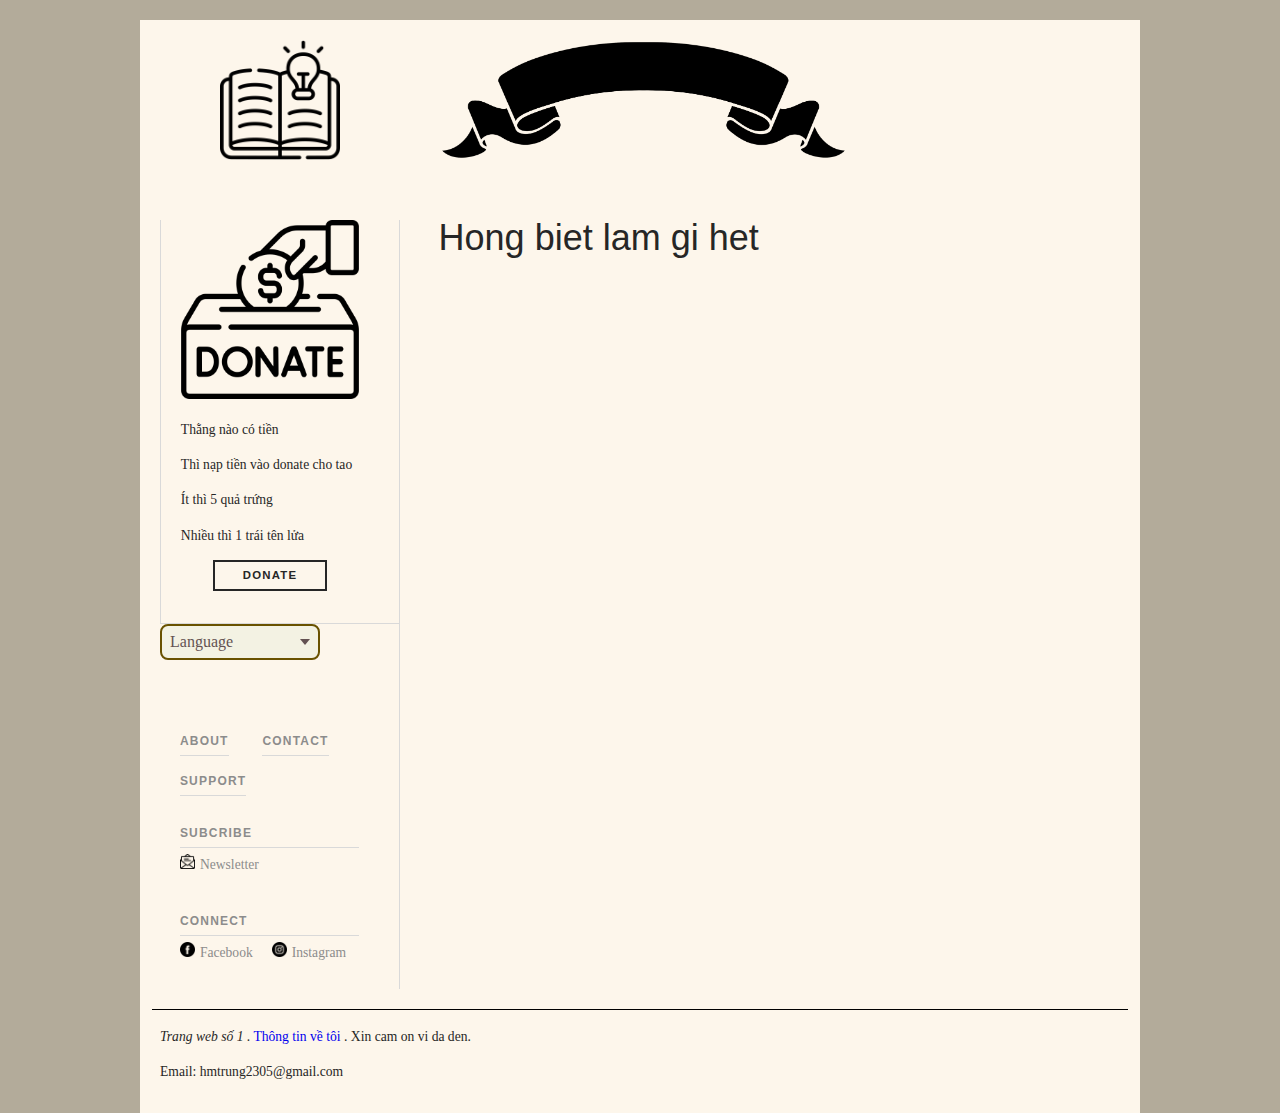
==== index.html @ 0af4dc0a "new" ====
<!DOCTYPE html>
<html lang="en">
<head>
	<meta charset="UTF-8">
	<meta name="author" content="classic">
	<meta name="viewport" content="width=device-width, initial-scale=1">
	<title>Website</title>
	<link rel="stylesheet" href="styles.css">
</head>
<body class="home" style>
	<header class>
		<div id="header_container">
			<div class="left" id="icon">
				<a href="#header_container">
					<img src="images/icon.png" alt="name" height=120>
				</a>
			</div>
			<div id="logo" class style>
				<a href="#header_container">
					<img src="images/logo.png" alt="name" height=120>
				</a>
			</div>
		</div>
		<div id="header_print"></div>
	</header>
	<div id="container">
		<div id="content">
			<div id="sidebar" class="left">
				<div id="sidebar_rule">
					<div id="donation">
						<div class="loving">
							<a>
								<img src="images/loving.png" alt="name" width="360" height="220">
							</a>
						</div>
						<div class="options">
							<p>Thằng nào có tiền</p>
							<p>Thì nạp tiền vào donate cho tao</p>
							<p>Ít thì 5 quả trứng</p>
							<p>Nhiều thì 1 trái tên lửa</p>
							<h4 class="one_time_donation_space">
								<a href="index/donate.html" class="button donate_link"><span>Donate</span></a>
							</h4>
						</div>
					</div>
					<div class="dropdown">
						<div class="select">
							<span class="selected">Language</span>
							<div class="caret"></div>
						</div>
						<ul class="menu" style="margin: 0;">
							<li>English</li>
							<li>Español</li>
							<li>Tiếng Việt</li>
						</ul>
					</div>
					<div id="social">
						<h3 class="underline inline-block space-right">
							<a href="/about/">ABOUT</a>
						</h3>
						<h3 class="underline inline-block">
							<a href="/contact/">CONTACT</a>
						</h3>
						<div class="break"></div>
						<h3 class="underline inline-block" id="social-support">
							<a href="/support/">SUPPORT</a>
						</h3>
						<div class="break"></div>
						<h3 class="underline space-above">SUBCRIBE</h3>
						<div class="break"></div>
						<p class="inline-block no-border">
							<a href="/newsletter/">
								<img src="images/newsletter.png" alt="newsletter_icon" width="15px" height="15px" align="left">
								Newsletter
							</a>
						</p>
						<h3 class="underline space-above">CONNECT</h3>
						<p class="inline-block space-right-small">
							<a href="https://www.facebook.com/hmtrung0203/" target="_blank">
								<img src="images/facebook.png" alt="facebook_icon" width="15px" height="15px" align="left">
								Facebook
							</a>
						</p>
						<p class="inline-block">
							<a href="https://www.instagram.com/hmtrung0203/" target="_blank">
								<img src="images/instagram.png" alt="instagram_icon" width="15px" height="15px" align="left">
								Instagram
							</a>
						</p>
					</div>
				</div>
			</div>
			<!-- Main -->
			<div id="main_body" class="right">
				<h1>Hong biet lam gi het</h1>
			</div>
			<div class="clear"></div>
		</div>
		<div id="amazon-notice">
			<p>
				<em>Trang web số 1</em>
				. 
				<a href="https://www.facebook.com/hmtrung0203/" target="_blank">Thông tin về tôi</a>
				. Xin cam on vi da den.
			</p>
			<p>
				Email: hmtrung2305@gmail.com
			</p>
		</div>
	</div>
	<script src="js/button.js"></script>
	<script>
		window.onscroll = function(){scrollFunction()};
		function scrollFunction() {
			const headerElement = document.querySelector("header");
			if (document.body.scrollTop > 50 || document.documentElement.scrollTop > 50) {
				headerElement.classList.add("smaller");
			} else {
				headerElement.classList.remove("smaller");
			}
		}
	</script>
</body>
</html>
---- styles.css ----
html, body, div, span, h1, h2, h3, h4, menu, nav, section {
	margin: 0;
	padding: 0;
	border: 0;
	font-size: 100%;
	font: inherit;
	vertical-align: baseline;
}

header,
#header_container,
#logo img,
#icon img {
	-webkit-transition: all 0.3s;
	-moz-transition: all 0.3s;
	-ms-transition: all 0.3s;
	-o-transition: all 0.3s;
	transition: all 0.3s;
}

header {
	top: 0;
	right: 0;
	left: 0;
	border-top: 20px solid #b3ab9a;
	height: 160px;
	position: fixed;
	z-index: 2;
}

#header_container {
	width: 96%;
	margin: 0 2%;
	box-shadow: 0 0 0 0 #999999;
	-moz-box-shadow: 0 0 0 0 #999999;
	-webkit-box-shadow: 0 0 0 0 #999999;
	background-color: #fdf6eb;
}

#logo {
	margin-left: 29.166666666667%;
}

#icon, #logo {
	padding-top: 20px;
	padding-bottom: 20px;
	background-color: #fdf6eb;
}

#icon img, #logo img {
	height: 120px;
	width: auto;
}

#icon img {
	margin-left: 50%;
	transform: translateX(-50%);
}

header.smaller #header_container {
	box-shadow: 0 4px 6px -4px #999999;
	-moz-box-shadow: 0 4px 6px -4px #999999;
	-webkit-box-shadow: 0 4px 6px -4px #999999;
}

header.smaller {
	height: 50px;
	padding: 0;
	border: 0;
}

header.smaller #logo img {
	margin: 0 0 0 -38.541666666667%;
	height: 0px;
	padding-top: 15px;
	padding-bottom: 15px;
}

header.smaller #icon img {
	height: 30px;
	margin: 0 0 0 calc(8.333333333333% + 11px);
}

body {
	line-height: 1;
	-webkit-font-smoothing: antialiased;
	-moz-font-smoothing: antialiased;
	-o-font-smoothing: antialised;
	-moz-osx-font-smoothing: grayscale;
	font-size: 100%;
	font-style: normal;
	font-weight: normal;
	font-variant: normal;
	color: #262626;
	margin: 0 auto;
	padding: 0 auto;
	background-color: #b3ab9a;
}

img {
	max-width: 100%;
	border: 0;
	display: block;
}

.clear {
	clear: both;
}

.inline-block {
	display: inline-block;
}

.float-left {
	float: left;
}

.left {
	float: left;
	width: 25%;
}

.right {
	float: left;
	width: 70.833333333333%;
	padding: 0 0 0 4.166666666667%;
}

p {
	font-family: "ff-tisa-web-pro", serif, Georgia;
	font-weight: 400;
	font-size: 1.125em;
	line-height: 1.825em;
	margin: 0 0 1em 0;
}

p em,
#sidebar p em {
	font-style: italic;
}

#sidebar p,
#amazon-notice p {
	font-size: 0.85em;
	line-height: 1.6em;
	margin: 0 0 1em 0;
}

#container, header {
	margin: 0 auto;
	width: 83.333333333333%;
	max-width: 1000px;
	background: #fdf6eb;
}

#header_print {
	display: none;
}

#content {
	margin: 0 auto;
	width: 96%;
	padding: 40px 2% 20px;
}

#sidebar {
	position: relative;
	z-index: 1;
}

#sidebar_rule {
	border-right: 1px solid #d9d9d9;
}

.dropdown {
	max-width: 10em;
	position: relative;
}

.dropdown * {
	box-sizing: border-box;
}

.select {
	background: #f3f2e3;
	color: #635252;
	display: flex;
	justify-content: space-between;
	align-items: center;
	border: 2px #695200 solid;
	border-radius: 0.5em;
	padding: 0.5em;
	cursor: pointer;
	transition: background 0.3s;
}

.select:hover {
	background: #635252;
	color: #f3f2e3;
	.caret {
		border-top-color: #f3f2e3;
	}
}

.select-clicked {
	border: 2px #695200 solid;
	box-shadow: 0 0 0.8em #695200;
}

.select-clicked:hover {
	.caret {
		border-bottom-color: #695200;
		border-left-color: #695200;
		border-right-color: #695200;
	}
}

.caret {
	width: 0;
	height: 0;
	border-left: 5px solid transparent;
	border-right: 5px solid transparent;
	border-top: 6px solid #635252;
	transition: 0.3s;
}

.caret-rotate {
	transform: rotate(180deg);
	background: #f3f2e3;
}

.menu {
	list-style: none;
	padding: 0.2em 0.5em;
	background: #f3f2e3;
	border: 1px #363a43 solid;
	box-shadow: 0 0.5em 1em rgba(0, 0, 0, 0.2);
	border-radius: 0.5em;
	color: #635252;
	position: absolute;
	top: 2.35em;
	left: 50%;
	width: 100%;
	transform: translateX(-50%);
	opacity: 0;
	display: none;
	transition: 0.2s;
	z-index: 1;
}

.menu li {
	padding: 0.5em 0.5em;
	margin: 0.3em 0;
	border-radius: 0.5em;
	cursor: pointer;
}

.menu li:hover {
	background: #635252;
	color: #f3f2e3;
}

.menu-open {
	display: block;
	opacity: 1;
}

#donation {
	border-left: 1px solid #d9d9d9;
	border-bottom: 1px solid #d9d9d9;
}

#donation .options {
	padding: 0 16.666666666666% 20px 8.333333333333%;
}

#donation .loving {
	padding: 0 16.666666666666% 20px 8.333333333333%;
	background-color: #fdf6eb;
}

#donation .loving img {
	height: auto;
	margin: 0 auto;
}

.one_time_donation_space {
	display: flex;
	justify-content: center;
	align-items: center;
	margin: 0 0 1em 0;
}

.button {
	position: relative;
	background: #262626;
	color: #262626;
	text-decoration: none;
	text-transform: uppercase;
	font-size: 0.95em;
	padding: 10px 30px;
	transition: 0.5s;
}

.button:hover {
	background: #592929;
	color: #592929;
	letter-spacing: 0.25em;
	box-shadow: 0 0 5px #592929;
}

.button:before {
	content: '';
	position: absolute;
	inset: 2px;
	background: #fdf6eb;
}

.button span {
	position: relative;
	z-index: 1;
}

h1 {
	font-family: "fira-san", Arial, sans-serif;
	font-weight: 200;
	font-size: 2.25em;
	line-height: 1em;
}

h1.underline {
	border-bottom: 1px solid #8c8c8c;
	padding: 0 0 0.2em 0;
	margin: 0 0 0.725em 0;
}

h3, .h3, h4, input, #browse_archives input, .post h5, #posts.page h5 {
	font-family: "proxima-nova", sans-serif, Arial;
	font-weight: 700;
	letter-spacing: .1em;
	text-transform: uppercase;
}

h3 {
	font-size: .75em;
	line-height: 1.25em;
}

h3.underline {
	border-bottom: 1px solid #d9d9d9;
	padding: 0 0 .5em 0;
	margin: 0 0 .5em 0;
}

h4,
input {
	font-size: 0.75em;
	line-height: 1;
}

p a,
p a:after,
#sidebar h3 a,
#sidebar h3 a:after {
	text-decoration: none;
}

#social {
	padding: .75em 16.666666666666% .75em 8.333333333333%;
	margin: 60px 0 0;
	background-color: #fdf6eb;
}

#social h3 a, 
#social h3 a:after {
	color: #8c8c8c;
	text-decoration: none;
	border-bottom: none;
}

#social h3 a:hover {
	color: #262626;
	text-decoration: none;
	border-bottom: none;
}

#social p a, 
#social p a:after {
	color: #8c8c8c;
	border-bottom: none;
}

#social p a:hover {
	color: #262626;
	border-bottom: 1px solid #d9d9d9;
}

#social-support {
	padding-top: 1em;
}

#social h3 {
	color: #8c8c8c;
}

#social p {
	color: #8c8c8c;
}

#social .space-right {
	margin-right: 16.666666666666%;
}

#social .space-right-small {
	margin-right: 8.333333333333%;
}

#social .space-above {
	margin-top: 2em;
}


#social img {
	margin-right: 5px;
}

#powered-by, #amazon-notice {
	margin: 0 auto;
	width: 96%;
	background: #fdf6eb;
	border-top: 1px solid #000000;
	padding: 1em 0.5em;
}

/*CONTENT ELEMENT*/

#content {
	margin: 180px 0 0 0;
}

#main_body {
	border-left: 0.147058823529% solid #d9d9d9;
	margin: 0 0 0 -0.147058823529%;
}
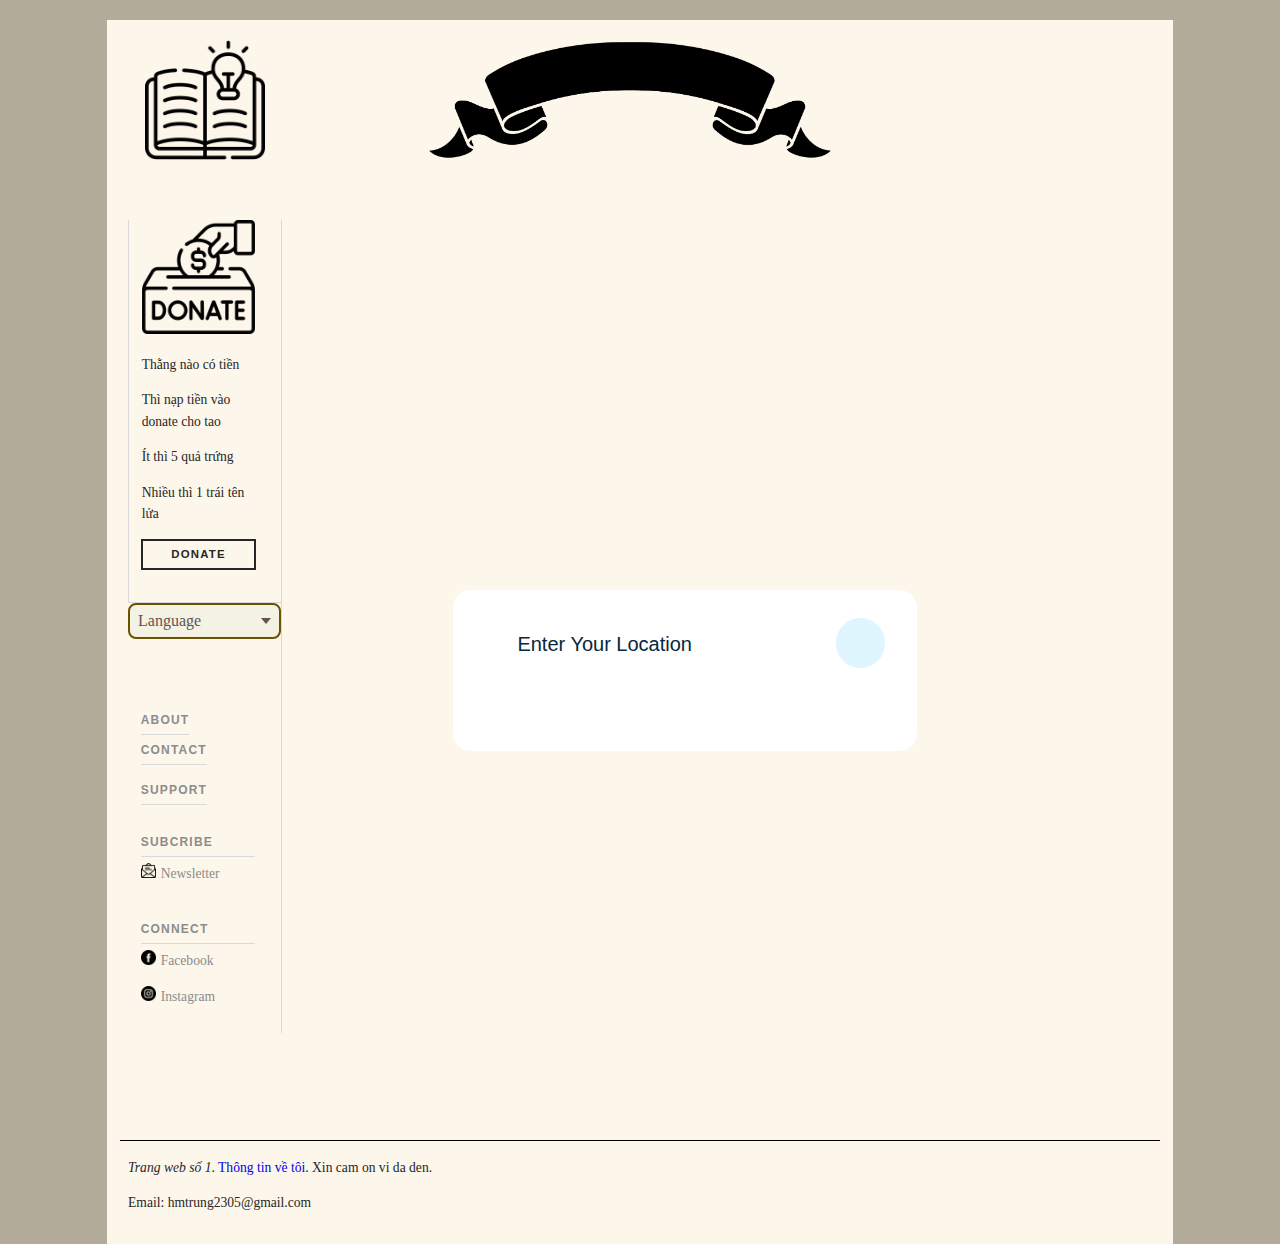
==== commit 6a9596fe: "Add files via upload" ====
--- a/index.html
+++ b/index.html
@@ -1,124 +1,157 @@
-<!DOCTYPE html>
-<html lang="en">
-<head>
-	<meta charset="UTF-8">
-	<meta name="author" content="classic">
-	<meta name="viewport" content="width=device-width, initial-scale=1">
-	<title>Website</title>
-	<link rel="stylesheet" href="styles.css">
-</head>
-<body class="home" style>
-	<header class>
-		<div id="header_container">
-			<div class="left" id="icon">
-				<a href="#header_container">
-					<img src="images/icon.png" alt="name" height=120>
-				</a>
-			</div>
-			<div id="logo" class style>
-				<a href="#header_container">
-					<img src="images/logo.png" alt="name" height=120>
-				</a>
-			</div>
-		</div>
-		<div id="header_print"></div>
-	</header>
-	<div id="container">
-		<div id="content">
-			<div id="sidebar" class="left">
-				<div id="sidebar_rule">
-					<div id="donation">
-						<div class="loving">
-							<a>
-								<img src="images/loving.png" alt="name" width="360" height="220">
-							</a>
-						</div>
-						<div class="options">
-							<p>Thằng nào có tiền</p>
-							<p>Thì nạp tiền vào donate cho tao</p>
-							<p>Ít thì 5 quả trứng</p>
-							<p>Nhiều thì 1 trái tên lửa</p>
-							<h4 class="one_time_donation_space">
-								<a href="index/donate.html" class="button donate_link"><span>Donate</span></a>
-							</h4>
-						</div>
-					</div>
-					<div class="dropdown">
-						<div class="select">
-							<span class="selected">Language</span>
-							<div class="caret"></div>
-						</div>
-						<ul class="menu" style="margin: 0;">
-							<li>English</li>
-							<li>Español</li>
-							<li>Tiếng Việt</li>
-						</ul>
-					</div>
-					<div id="social">
-						<h3 class="underline inline-block space-right">
-							<a href="/about/">ABOUT</a>
-						</h3>
-						<h3 class="underline inline-block">
-							<a href="/contact/">CONTACT</a>
-						</h3>
-						<div class="break"></div>
-						<h3 class="underline inline-block" id="social-support">
-							<a href="/support/">SUPPORT</a>
-						</h3>
-						<div class="break"></div>
-						<h3 class="underline space-above">SUBCRIBE</h3>
-						<div class="break"></div>
-						<p class="inline-block no-border">
-							<a href="/newsletter/">
-								<img src="images/newsletter.png" alt="newsletter_icon" width="15px" height="15px" align="left">
-								Newsletter
-							</a>
-						</p>
-						<h3 class="underline space-above">CONNECT</h3>
-						<p class="inline-block space-right-small">
-							<a href="https://www.facebook.com/hmtrung0203/" target="_blank">
-								<img src="images/facebook.png" alt="facebook_icon" width="15px" height="15px" align="left">
-								Facebook
-							</a>
-						</p>
-						<p class="inline-block">
-							<a href="https://www.instagram.com/hmtrung0203/" target="_blank">
-								<img src="images/instagram.png" alt="instagram_icon" width="15px" height="15px" align="left">
-								Instagram
-							</a>
-						</p>
-					</div>
-				</div>
-			</div>
-			<!-- Main -->
-			<div id="main_body" class="right">
-				<h1>Hong biet lam gi het</h1>
-			</div>
-			<div class="clear"></div>
-		</div>
-		<div id="amazon-notice">
-			<p>
-				<em>Trang web số 1</em>
-				. 
-				<a href="https://www.facebook.com/hmtrung0203/" target="_blank">Thông tin về tôi</a>
-				. Xin cam on vi da den.
-			</p>
-			<p>
-				Email: hmtrung2305@gmail.com
-			</p>
-		</div>
-	</div>
-	<script src="js/button.js"></script>
-	<script>
-		window.onscroll = function(){scrollFunction()};
-		function scrollFunction() {
-			const headerElement = document.querySelector("header");
-			if (document.body.scrollTop > 50 || document.documentElement.scrollTop > 50) {
-				headerElement.classList.add("smaller");
-			} else {
-				headerElement.classList.remove("smaller");
-			}
-		}
-	</script>
-</body>
+<!DOCTYPE html>
+<html lang="en">
+<head>
+	<meta charset="UTF-8">
+	<meta name="author" content="classic">
+	<meta http-equiv="X-UA-Compatible" content="IE=edge">
+	<meta name="viewport" content="width=device-width, initial-scale=1">
+	<link href="https://fonts.googleapis.com/css2?family=Poppins:wght@300;400;500;600;700;800;900&family=Roboto:wght@300;400;500;700;900&display=swap" rel="stylesheet">
+	<link rel="stylesheet" href="styles.css">
+	<title>Website</title>
+</head>
+<body class="home" style>
+	<header class>
+		<div id="header_container">
+			<div class="left" id="icon">
+				<a href="#home">
+					<img src="images/icon.png" alt="name" height=120>
+				</a>
+			</div>
+			<div id="logo" class style>
+				<a href="#home">
+					<img src="images/logo.png" alt="name" height=120>
+				</a>
+			</div>
+		</div>
+		<div id="header_print"></div>
+	</header>
+	<div id="container">
+		<div id="content">
+			<div id="sidebar" class="left">
+				<div id="sidebar_rule">
+					<div id="donation">
+						<div class="loving">
+							<a>
+								<img src="images/loving.png" alt="name" width="130" height="130">
+							</a>
+						</div>
+						<div class="options">
+							<p>Thằng nào có tiền</p>
+							<p>Thì nạp tiền vào donate cho tao</p>
+							<p>Ít thì 5 quả trứng</p>
+							<p>Nhiều thì 1 trái tên lửa</p>
+							<h4 class="one_time_donation_space">
+								<a href="index/donate.html" class="button donate_link"><span>Donate</span></a>
+							</h4>
+						</div>
+					</div>
+					<div class="dropdown">
+						<div class="select">
+							<span class="selected">Language</span>
+							<div class="caret"></div>
+						</div>
+						<ul class="menu" style="margin: 0;">
+							<li>English</li>
+							<li>Español</li>
+							<li>Tiếng Việt</li>
+						</ul>
+					</div>
+					<div id="social">
+						<h3 class="underline inline-block space-right">
+							<a href="/about/">ABOUT</a>
+						</h3>
+						<h3 class="underline inline-block">
+							<a href="/contact/">CONTACT</a>
+						</h3>
+						<div class="break"></div>
+						<h3 class="underline inline-block" id="social-support">
+							<a href="/support/">SUPPORT</a>
+						</h3>
+						<div class="break"></div>
+						<h3 class="underline space-above">SUBCRIBE</h3>
+						<div class="break"></div>
+						<p class="inline-block no-border">
+							<a href="/newsletter/">
+								<img src="images/newsletter.png" alt="newsletter_icon" width="15px" height="15px" align="left">
+								Newsletter
+							</a>
+						</p>
+						<h3 class="underline space-above">CONNECT</h3>
+						<p class="inline-block space-right-small">
+							<a href="https://www.facebook.com/hmtrung0203/" target="_blank">
+								<img src="images/facebook.png" alt="facebook_icon" width="15px" height="15px" align="left">
+								Facebook
+							</a>
+						</p>
+						<p class="inline-block">
+							<a href="https://www.instagram.com/hmtrung0203/" target="_blank">
+								<img src="images/instagram.png" alt="instagram_icon" width="15px" height="15px" align="left">
+								Instagram
+							</a>
+						</p>
+					</div>
+				</div>
+			</div>
+			<!-- Main -->
+			<div id="main_body" class="right">
+				<div class="weather">
+					<div class="search-box">
+						<i class="fa-solid fa-location-dot"></i>
+						<input type="text" placeholder="Enter your location">
+						<button class="fa-solid fa-magnifying-glass"></button>
+					</div>
+					<div class="not-found">
+						<img src="images/404.png">
+						<p>Oops! Invalid location :/</p>
+					</div>
+					<div class="weather-box">
+						<img src="">
+						<p class="temperature"></p>
+						<p class="description"></p>
+					</div>
+					<div class="weather-details">
+						<div class="humidity">
+							<i class="fa-solid fa-water"></i>
+							<div class="text">
+								<span></span>
+								<p>Humidity</p>
+							</div>
+						</div>
+						<div class="wind">
+							<i class="fa-solid fa-wind"></i>
+							<div class="text">
+								<span></span>
+								<p>Wind Speed</p>
+							</div>
+						</div>
+					</div>
+				</div>
+			</div>
+			<div class="clear"></div>
+		</div>
+		<div id="amazon-notice">
+			<p>
+				<em>Trang web số 1</em>. 
+				<a href="https://www.facebook.com/hmtrung0203/" target="_blank">Thông tin về tôi</a>. Xin cam on vi da den.
+			</p>
+			<p>
+				Email: hmtrung2305@gmail.com
+			</p>
+		</div>
+	</div>
+	<script src="https://kit.fontawesome.com/7c8801c017.js" crossorigin="anonymous"></script>
+	<script src="js/weather.js"></script>
+	<script src="js/button.js"></script>
+	<script>
+		window.onscroll = function(){scrollFunction()};
+		function scrollFunction() {
+			const headerElement = document.querySelector("header");
+			if (document.body.scrollTop > 50 || document.documentElement.scrollTop > 50) {
+				headerElement.classList.add("smaller");
+			} else {
+				headerElement.classList.remove("smaller");
+			}
+		}
+	</script>
+</body>
 </html>--- a/styles.css
+++ b/styles.css
@@ -1,445 +1,624 @@
-html, body, div, span, h1, h2, h3, h4, menu, nav, section {
-	margin: 0;
-	padding: 0;
-	border: 0;
-	font-size: 100%;
-	font: inherit;
-	vertical-align: baseline;
-}
-
-header,
-#header_container,
-#logo img,
-#icon img {
-	-webkit-transition: all 0.3s;
-	-moz-transition: all 0.3s;
-	-ms-transition: all 0.3s;
-	-o-transition: all 0.3s;
-	transition: all 0.3s;
-}
-
-header {
-	top: 0;
-	right: 0;
-	left: 0;
-	border-top: 20px solid #b3ab9a;
-	height: 160px;
-	position: fixed;
-	z-index: 2;
-}
-
-#header_container {
-	width: 96%;
-	margin: 0 2%;
-	box-shadow: 0 0 0 0 #999999;
-	-moz-box-shadow: 0 0 0 0 #999999;
-	-webkit-box-shadow: 0 0 0 0 #999999;
-	background-color: #fdf6eb;
-}
-
-#logo {
-	margin-left: 29.166666666667%;
-}
-
-#icon, #logo {
-	padding-top: 20px;
-	padding-bottom: 20px;
-	background-color: #fdf6eb;
-}
-
-#icon img, #logo img {
-	height: 120px;
-	width: auto;
-}
-
-#icon img {
-	margin-left: 50%;
-	transform: translateX(-50%);
-}
-
-header.smaller #header_container {
-	box-shadow: 0 4px 6px -4px #999999;
-	-moz-box-shadow: 0 4px 6px -4px #999999;
-	-webkit-box-shadow: 0 4px 6px -4px #999999;
-}
-
-header.smaller {
-	height: 50px;
-	padding: 0;
-	border: 0;
-}
-
-header.smaller #logo img {
-	margin: 0 0 0 -38.541666666667%;
-	height: 0px;
-	padding-top: 15px;
-	padding-bottom: 15px;
-}
-
-header.smaller #icon img {
-	height: 30px;
-	margin: 0 0 0 calc(8.333333333333% + 11px);
-}
-
-body {
-	line-height: 1;
-	-webkit-font-smoothing: antialiased;
-	-moz-font-smoothing: antialiased;
-	-o-font-smoothing: antialised;
-	-moz-osx-font-smoothing: grayscale;
-	font-size: 100%;
-	font-style: normal;
-	font-weight: normal;
-	font-variant: normal;
-	color: #262626;
-	margin: 0 auto;
-	padding: 0 auto;
-	background-color: #b3ab9a;
-}
-
-img {
-	max-width: 100%;
-	border: 0;
-	display: block;
-}
-
-.clear {
-	clear: both;
-}
-
-.inline-block {
-	display: inline-block;
-}
-
-.float-left {
-	float: left;
-}
-
-.left {
-	float: left;
-	width: 25%;
-}
-
-.right {
-	float: left;
-	width: 70.833333333333%;
-	padding: 0 0 0 4.166666666667%;
-}
-
-p {
-	font-family: "ff-tisa-web-pro", serif, Georgia;
-	font-weight: 400;
-	font-size: 1.125em;
-	line-height: 1.825em;
-	margin: 0 0 1em 0;
-}
-
-p em,
-#sidebar p em {
-	font-style: italic;
-}
-
-#sidebar p,
-#amazon-notice p {
-	font-size: 0.85em;
-	line-height: 1.6em;
-	margin: 0 0 1em 0;
-}
-
-#container, header {
-	margin: 0 auto;
-	width: 83.333333333333%;
-	max-width: 1000px;
-	background: #fdf6eb;
-}
-
-#header_print {
-	display: none;
-}
-
-#content {
-	margin: 0 auto;
-	width: 96%;
-	padding: 40px 2% 20px;
-}
-
-#sidebar {
-	position: relative;
-	z-index: 1;
-}
-
-#sidebar_rule {
-	border-right: 1px solid #d9d9d9;
-}
-
-.dropdown {
-	max-width: 10em;
-	position: relative;
-}
-
-.dropdown * {
-	box-sizing: border-box;
-}
-
-.select {
-	background: #f3f2e3;
-	color: #635252;
-	display: flex;
-	justify-content: space-between;
-	align-items: center;
-	border: 2px #695200 solid;
-	border-radius: 0.5em;
-	padding: 0.5em;
-	cursor: pointer;
-	transition: background 0.3s;
-}
-
-.select:hover {
-	background: #635252;
-	color: #f3f2e3;
-	.caret {
-		border-top-color: #f3f2e3;
-	}
-}
-
-.select-clicked {
-	border: 2px #695200 solid;
-	box-shadow: 0 0 0.8em #695200;
-}
-
-.select-clicked:hover {
-	.caret {
-		border-bottom-color: #695200;
-		border-left-color: #695200;
-		border-right-color: #695200;
-	}
-}
-
-.caret {
-	width: 0;
-	height: 0;
-	border-left: 5px solid transparent;
-	border-right: 5px solid transparent;
-	border-top: 6px solid #635252;
-	transition: 0.3s;
-}
-
-.caret-rotate {
-	transform: rotate(180deg);
-	background: #f3f2e3;
-}
-
-.menu {
-	list-style: none;
-	padding: 0.2em 0.5em;
-	background: #f3f2e3;
-	border: 1px #363a43 solid;
-	box-shadow: 0 0.5em 1em rgba(0, 0, 0, 0.2);
-	border-radius: 0.5em;
-	color: #635252;
-	position: absolute;
-	top: 2.35em;
-	left: 50%;
-	width: 100%;
-	transform: translateX(-50%);
-	opacity: 0;
-	display: none;
-	transition: 0.2s;
-	z-index: 1;
-}
-
-.menu li {
-	padding: 0.5em 0.5em;
-	margin: 0.3em 0;
-	border-radius: 0.5em;
-	cursor: pointer;
-}
-
-.menu li:hover {
-	background: #635252;
-	color: #f3f2e3;
-}
-
-.menu-open {
-	display: block;
-	opacity: 1;
-}
-
-#donation {
-	border-left: 1px solid #d9d9d9;
-	border-bottom: 1px solid #d9d9d9;
-}
-
-#donation .options {
-	padding: 0 16.666666666666% 20px 8.333333333333%;
-}
-
-#donation .loving {
-	padding: 0 16.666666666666% 20px 8.333333333333%;
-	background-color: #fdf6eb;
-}
-
-#donation .loving img {
-	height: auto;
-	margin: 0 auto;
-}
-
-.one_time_donation_space {
-	display: flex;
-	justify-content: center;
-	align-items: center;
-	margin: 0 0 1em 0;
-}
-
-.button {
-	position: relative;
-	background: #262626;
-	color: #262626;
-	text-decoration: none;
-	text-transform: uppercase;
-	font-size: 0.95em;
-	padding: 10px 30px;
-	transition: 0.5s;
-}
-
-.button:hover {
-	background: #592929;
-	color: #592929;
-	letter-spacing: 0.25em;
-	box-shadow: 0 0 5px #592929;
-}
-
-.button:before {
-	content: '';
-	position: absolute;
-	inset: 2px;
-	background: #fdf6eb;
-}
-
-.button span {
-	position: relative;
-	z-index: 1;
-}
-
-h1 {
-	font-family: "fira-san", Arial, sans-serif;
-	font-weight: 200;
-	font-size: 2.25em;
-	line-height: 1em;
-}
-
-h1.underline {
-	border-bottom: 1px solid #8c8c8c;
-	padding: 0 0 0.2em 0;
-	margin: 0 0 0.725em 0;
-}
-
-h3, .h3, h4, input, #browse_archives input, .post h5, #posts.page h5 {
-	font-family: "proxima-nova", sans-serif, Arial;
-	font-weight: 700;
-	letter-spacing: .1em;
-	text-transform: uppercase;
-}
-
-h3 {
-	font-size: .75em;
-	line-height: 1.25em;
-}
-
-h3.underline {
-	border-bottom: 1px solid #d9d9d9;
-	padding: 0 0 .5em 0;
-	margin: 0 0 .5em 0;
-}
-
-h4,
-input {
-	font-size: 0.75em;
-	line-height: 1;
-}
-
-p a,
-p a:after,
-#sidebar h3 a,
-#sidebar h3 a:after {
-	text-decoration: none;
-}
-
-#social {
-	padding: .75em 16.666666666666% .75em 8.333333333333%;
-	margin: 60px 0 0;
-	background-color: #fdf6eb;
-}
-
-#social h3 a, 
-#social h3 a:after {
-	color: #8c8c8c;
-	text-decoration: none;
-	border-bottom: none;
-}
-
-#social h3 a:hover {
-	color: #262626;
-	text-decoration: none;
-	border-bottom: none;
-}
-
-#social p a, 
-#social p a:after {
-	color: #8c8c8c;
-	border-bottom: none;
-}
-
-#social p a:hover {
-	color: #262626;
-	border-bottom: 1px solid #d9d9d9;
-}
-
-#social-support {
-	padding-top: 1em;
-}
-
-#social h3 {
-	color: #8c8c8c;
-}
-
-#social p {
-	color: #8c8c8c;
-}
-
-#social .space-right {
-	margin-right: 16.666666666666%;
-}
-
-#social .space-right-small {
-	margin-right: 8.333333333333%;
-}
-
-#social .space-above {
-	margin-top: 2em;
-}
-
-
-#social img {
-	margin-right: 5px;
-}
-
-#powered-by, #amazon-notice {
-	margin: 0 auto;
-	width: 96%;
-	background: #fdf6eb;
-	border-top: 1px solid #000000;
-	padding: 1em 0.5em;
-}
-
-/*CONTENT ELEMENT*/
-
-#content {
-	margin: 180px 0 0 0;
-}
-
-#main_body {
-	border-left: 0.147058823529% solid #d9d9d9;
-	margin: 0 0 0 -0.147058823529%;
-}
-
+html, body, div, span, h1, h2, h3, h4, menu, nav, section, button, input {
+	margin: 0;
+	padding: 0;
+	border: 0;
+	font-size: 100%;
+	font: inherit;
+	vertical-align: baseline;
+}
+
+header,
+#header_container,
+#logo img,
+#icon img {
+	-webkit-transition: all 0.3s;
+	-moz-transition: all 0.3s;
+	-ms-transition: all 0.3s;
+	-o-transition: all 0.3s;
+	transition: all 0.3s;
+}
+
+header {
+	top: 0;
+	right: 0;
+	left: 0;
+	border-top: 20px solid #b3ab9a;
+	height: 160px;
+	position: fixed;
+	z-index: 2;
+}
+
+#header_container {
+	width: 96%;
+	margin: 0 2%;
+	box-shadow: 0 0 0 0 #999999;
+	-moz-box-shadow: 0 0 0 0 #999999;
+	-webkit-box-shadow: 0 0 0 0 #999999;
+	background-color: #fdf6eb;
+}
+
+#logo {
+	margin-left: 29.166666666667%;
+}
+
+#icon, #logo {
+	padding-top: 20px;
+	padding-bottom: 20px;
+	background-color: #fdf6eb;
+}
+
+#icon img, #logo img {
+	height: 120px;
+	width: auto;
+}
+
+#icon img {
+	margin-left: 50%;
+	transform: translateX(-50%);
+}
+
+header.smaller #header_container {
+	box-shadow: 0 4px 6px -4px #999999;
+	-moz-box-shadow: 0 4px 6px -4px #999999;
+	-webkit-box-shadow: 0 4px 6px -4px #999999;
+}
+
+header.smaller {
+	height: 50px;
+	padding: 0;
+	border: 0;
+}
+
+header.smaller #logo img {
+	margin: 0 0 0 -38.541666666667%;
+	height: 0px;
+	padding-top: 15px;
+	padding-bottom: 15px;
+}
+
+header.smaller #icon img {
+	height: 30px;
+	margin: 0 0 0 calc(8.333333333333% + 11px);
+}
+
+body {
+	line-height: 1;
+	-webkit-font-smoothing: antialiased;
+	-moz-font-smoothing: antialiased;
+	-o-font-smoothing: antialised;
+	-moz-osx-font-smoothing: grayscale;
+	font-size: 100%;
+	font-style: normal;
+	font-weight: normal;
+	font-variant: normal;
+	color: #262626;
+	margin: 0 auto;
+	padding: 0 auto;
+	background-color: #b3ab9a;
+}
+
+img {
+	max-width: 100%;
+	border: 0;
+	display: block;
+}
+
+.clear {
+	clear: both;
+}
+
+.inline-block {
+	display: inline-block;
+}
+
+.float-left {
+	float: left;
+}
+
+.left {
+	float: left;
+	width: 15%;
+}
+
+.right {
+	float: left;
+	width: 70.833333333333%;
+	padding: 0 0 0 4.166666666667%;
+}
+
+p {
+	font-family: "ff-tisa-web-pro", serif, Georgia;
+	font-weight: 400;
+	font-size: 1.125em;
+	line-height: 1.825em;
+	margin: 0 0 1em 0;
+}
+
+p em,
+#sidebar p em {
+	font-style: italic;
+}
+
+#sidebar p,
+#amazon-notice p {
+	font-size: 0.85em;
+	line-height: 1.6em;
+	margin: 0 0 1em 0;
+}
+
+#container, header {
+	margin: 0 auto;
+	width: 83.333333333333%;
+	max-width: 2000px;
+	background: #fdf6eb;
+}
+
+#header_print {
+	display: none;
+}
+
+#content {
+	margin: 0 auto;
+	width: 96%;
+	padding: 40px 2% 20px;
+}
+
+#sidebar {
+	position: relative;
+	z-index: 1;
+}
+
+#sidebar_rule {
+	border-right: 1px solid #d9d9d9;
+}
+
+.dropdown {
+	max-width: 10em;
+	position: relative;
+}
+
+.dropdown * {
+	box-sizing: border-box;
+}
+
+.select {
+	background: #f3f2e3;
+	color: #635252;
+	display: flex;
+	justify-content: space-between;
+	align-items: center;
+	border: 2px #695200 solid;
+	border-radius: 0.5em;
+	padding: 0.5em;
+	cursor: pointer;
+	transition: background 0.3s;
+}
+
+.select:hover {
+	background: #635252;
+	color: #f3f2e3;
+	.caret {
+		border-top-color: #f3f2e3;
+	}
+}
+
+.select-clicked {
+	border: 2px #695200 solid;
+	box-shadow: 0 0 0.8em #695200;
+}
+
+.select-clicked:hover {
+	.caret {
+		border-bottom-color: #695200;
+		border-left-color: #695200;
+		border-right-color: #695200;
+	}
+}
+
+.caret {
+	width: 0;
+	height: 0;
+	border-left: 5px solid transparent;
+	border-right: 5px solid transparent;
+	border-top: 6px solid #635252;
+	transition: 0.3s;
+}
+
+.caret-rotate {
+	transform: rotate(180deg);
+	background: #f3f2e3;
+}
+
+.menu {
+	list-style: none;
+	padding: 0.2em 0.5em;
+	background: #f3f2e3;
+	border: 1px #363a43 solid;
+	box-shadow: 0 0.5em 1em rgba(0, 0, 0, 0.2);
+	border-radius: 0.5em;
+	color: #635252;
+	position: absolute;
+	top: 2.35em;
+	left: 50%;
+	width: 100%;
+	transform: translateX(-50%);
+	opacity: 0;
+	display: none;
+	transition: 0.2s;
+	z-index: 1;
+}
+
+.menu li {
+	padding: 0.5em 0.5em;
+	margin: 0.3em 0;
+	border-radius: 0.5em;
+	cursor: pointer;
+}
+
+.menu li:hover {
+	background: #635252;
+	color: #f3f2e3;
+}
+
+.menu-open {
+	display: block;
+	opacity: 1;
+}
+
+#donation {
+	border-left: 1px solid #d9d9d9;
+	border-bottom: 1px solid #d9d9d9;
+}
+
+#donation .options {
+	padding: 0 16.666666666666% 20px 8.333333333333%;
+}
+
+#donation .loving {
+	padding: 0 16.666666666666% 20px 8.333333333333%;
+	background-color: #fdf6eb;
+}
+
+#donation .loving img {
+	height: auto;
+	margin: 0 auto;
+}
+
+.one_time_donation_space {
+	display: flex;
+	justify-content: center;
+	align-items: center;
+	margin: 0 0 1em 0;
+}
+
+.button {
+	position: relative;
+	background: #262626;
+	color: #262626;
+	text-decoration: none;
+	text-transform: uppercase;
+	font-size: 0.95em;
+	padding: 10px 30px;
+	transition: 0.5s;
+}
+
+.button:hover {
+	background: #592929;
+	color: #592929;
+	letter-spacing: 0.25em;
+	box-shadow: 0 0 5px #592929;
+}
+
+.button:before {
+	content: '';
+	position: absolute;
+	inset: 2px;
+	background: #fdf6eb;
+}
+
+.button span {
+	position: relative;
+	z-index: 1;
+}
+
+h1 {
+	font-family: "fira-san", Arial, sans-serif;
+	font-weight: 200;
+	font-size: 2.25em;
+	line-height: 1em;
+}
+
+h1.underline {
+	border-bottom: 1px solid #8c8c8c;
+	padding: 0 0 0.2em 0;
+	margin: 0 0 0.725em 0;
+}
+
+h3, .h3, h4, input, #browse_archives input, .post h5, #posts.page h5 {
+	font-family: "proxima-nova", sans-serif, Arial;
+	font-weight: 700;
+	letter-spacing: .1em;
+	text-transform: uppercase;
+}
+
+h3 {
+	font-size: .75em;
+	line-height: 1.25em;
+}
+
+h3.underline {
+	border-bottom: 1px solid #d9d9d9;
+	padding: 0 0 .5em 0;
+	margin: 0 0 .5em 0;
+}
+
+h4,
+input {
+	font-size: 0.75em;
+	line-height: 1;
+}
+
+p a,
+p a:after,
+#sidebar h3 a,
+#sidebar h3 a:after {
+	text-decoration: none;
+}
+
+#social {
+	padding: .75em 16.666666666666% .75em 8.333333333333%;
+	margin: 60px 0 0;
+	background-color: #fdf6eb;
+}
+
+#social h3 a, 
+#social h3 a:after {
+	color: #8c8c8c;
+	text-decoration: none;
+	border-bottom: none;
+}
+
+#social h3 a:hover {
+	color: #262626;
+	text-decoration: none;
+	border-bottom: none;
+}
+
+#social p a, 
+#social p a:after {
+	color: #8c8c8c;
+	border-bottom: none;
+}
+
+#social p a:hover {
+	color: #262626;
+	border-bottom: 1px solid #d9d9d9;
+}
+
+#social-support {
+	padding-top: 1em;
+}
+
+#social h3 {
+	color: #8c8c8c;
+}
+
+#social p {
+	color: #8c8c8c;
+}
+
+#social .space-right {
+	margin-right: 16.666666666666%;
+}
+
+#social .space-right-small {
+	margin-right: 8.333333333333%;
+}
+
+#social .space-above {
+	margin-top: 2em;
+}
+
+
+#social img {
+	margin-right: 5px;
+}
+
+#powered-by, #amazon-notice {
+	margin: 0 auto;
+	width: 96%;
+	background: #fdf6eb;
+	border-top: 1px solid #000000;
+	padding: 1em 0.5em;
+}
+
+/*CONTENT ELEMENT*/
+
+#content {
+	margin: 180px 0 0 0;
+}
+
+#main_body {
+	height: 100vh;
+	border-left: 0.147058823529% solid #d9d9d9;
+	margin: 0 0 0 -0.147058823529%;
+	display: flex;
+	align-items: center;
+	justify-content: center;
+}
+
+.weather {
+	position: relative;
+	width: 400px;
+	height: 105px;
+	background: #fff;
+	padding: 28px 32px;
+	overflow: hidden;
+	border-radius: 18px;
+	font-family: 'Roboto', sans-serif;
+	transition: 0.6s ease-out;
+}
+
+.search-box {
+	margin: 0;
+	padding: 0;
+	border: 0;
+	width: 100%;
+	height: min-content;
+	display: flex;
+	align-items: center;
+	justify-content: space-between;
+	outline: none;
+	box-sizing: border-box;
+}
+
+.search-box input {
+	color: #06283D;
+	width: 80%;
+	font-size: 24px;
+	font-weight: 500;
+	text-transform: uppercase;
+	padding-left: 32px;
+	letter-spacing: 0;
+}
+
+.search-box input::placeholder {
+	font-size: 20px;
+	font-weight: 500;
+	color: #06283D;
+	text-transform: capitalize;
+}
+
+.search-box button {
+	box-sizing: border-box;
+	cursor: pointer;
+	width: 50px;
+	height: 50px;
+	color: #06283D;
+	background: #dff6ff;
+	border-radius: 50%;
+	font-size: 22px;
+	transition: 0.4s ease;
+}
+
+.search-box button::hover {
+	color: #fff;
+	background: #06283D;
+}
+
+.search-box i {
+	position: absolute;
+	color: #06283D;
+	font-size: 28px;
+}
+
+.weather-box {
+	text-align: center;
+}
+
+.weather-box img {
+	width: 60%;
+	margin-top: 30px;
+}
+
+.weather-box .temperature {
+	position: relative;
+	color: #06283D;
+	font-size: 4rem;
+	font-weight: 800;
+	margin-top: 30px;
+	margin-left: -16px;
+}
+
+.weather-box .temperature span {
+	position: absolute;
+	margin-left: 4px;
+	font-size: 1.5rem;
+}
+
+.weather-box .decription {
+	color: #06283D;
+	font-size: 22px;
+	font-weight: 500;
+	text-transform: capitalize;
+}
+
+.weather-details {
+	width: 100%;
+	display: flex;
+	justify-content: space-between;
+	margin-top: 30px;
+}
+
+.weather-details .humidity, .weather-details .wind {
+	display: flex;
+	align-items: center;
+	width: 50%;
+	height: 100px;
+}
+
+.weather-details .humidity {
+	padding-left: 20px;
+	justify-content: flex-start;
+}
+
+.weather-details .wind {
+	padding-right: 20px;
+	justify-content: flex-end;
+}
+
+.weather-details i {
+	color: #06283D;
+	font-size: 26px;
+	margin-right: 10px;
+	margin-top: 6px;
+}
+
+.weather-details span {
+	color: #06283D;
+	font-size: 22px;
+	font-weight: 500;
+}
+
+.weather-details p {
+	color: #06283D;
+	font-size: 14px;
+	font-weight: 500;
+}
+
+.not-found {
+	width: 100%;
+	text-align: center;
+	margin-top: 50px;
+	scale: 0;
+	opacity: 0;
+	display: none;
+}
+
+.not-found img {
+	width: 70%;
+}
+
+.not-found p {
+	color: #06283D;
+	font-size: 22px;
+	font-weight: 500;
+	margin-top: 12px;
+}
+
+.weather-box, .weather-details {
+	scale: 0;
+	opacity: 0;
+}
+
+.fadeIn {
+	animation: 0.5s fadeIn forwards;
+	animation-delay: 0.5s;
+}
+
+@keyframes fadeIn {
+	to {
+		scale: 1;
+		opacity: 1;
+	}
+}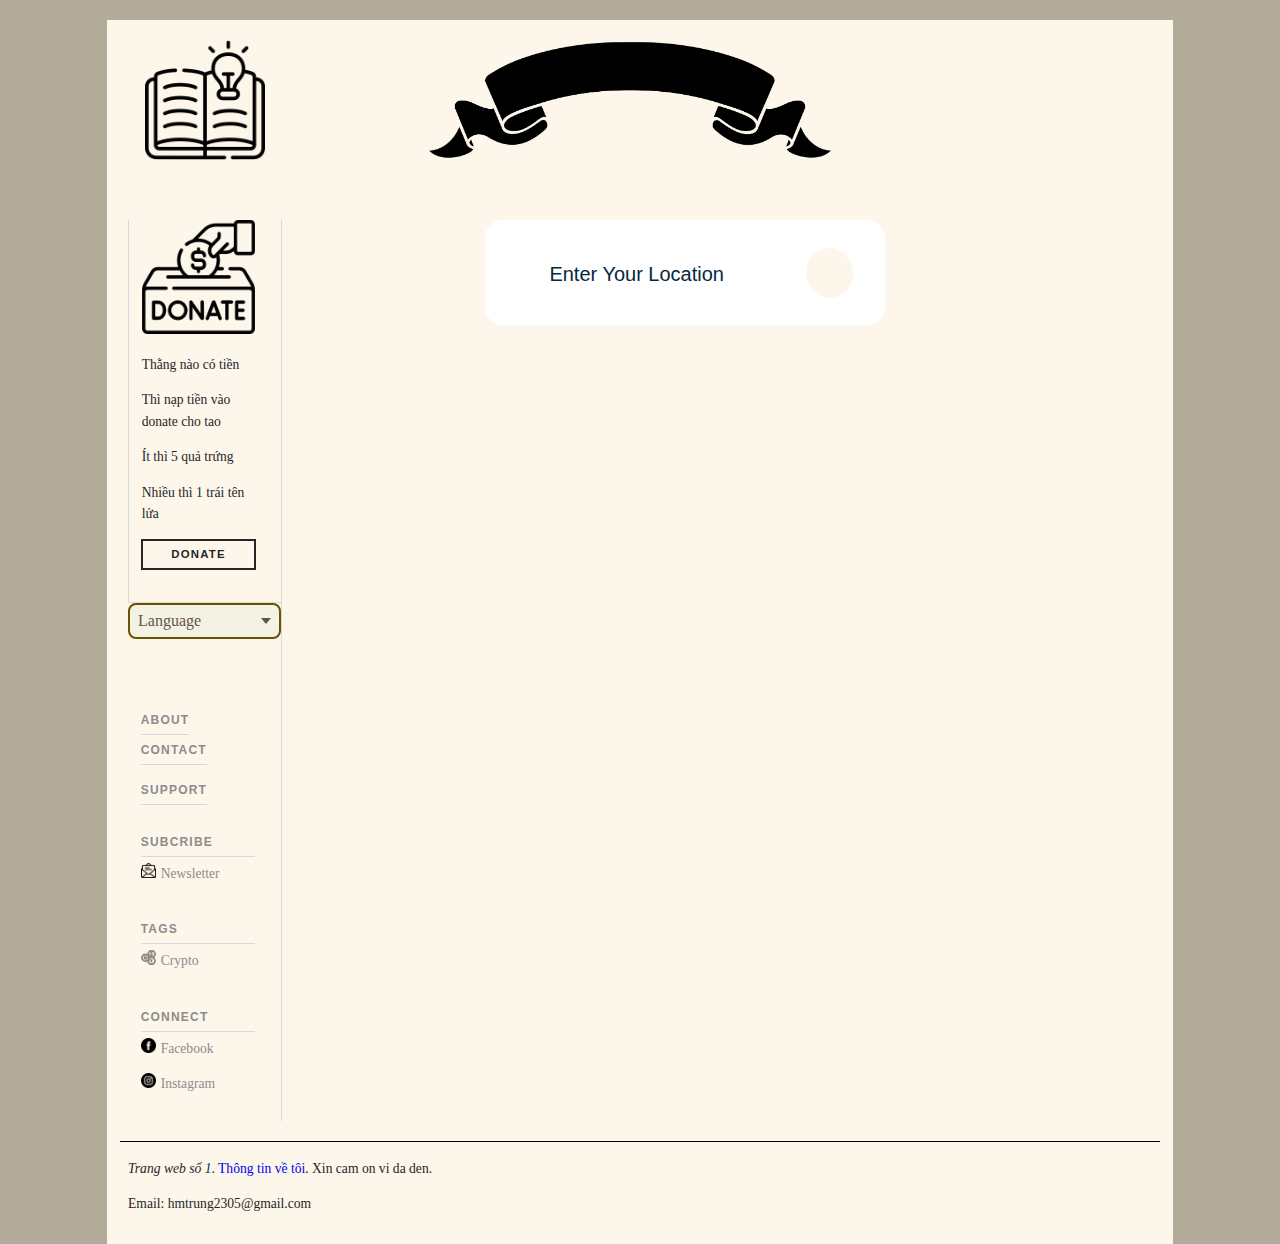
==== commit fee6e485: "Add files via upload" ====
--- a/index.html
+++ b/index.html
@@ -13,12 +13,12 @@
 	<header class>
 		<div id="header_container">
 			<div class="left" id="icon">
-				<a href="#home">
+				<a>
 					<img src="images/icon.png" alt="name" height=120>
 				</a>
 			</div>
 			<div id="logo" class style>
-				<a href="#home">
+				<a>
 					<img src="images/logo.png" alt="name" height=120>
 				</a>
 			</div>
@@ -74,6 +74,13 @@
 							<a href="/newsletter/">
 								<img src="images/newsletter.png" alt="newsletter_icon" width="15px" height="15px" align="left">
 								Newsletter
+							</a>
+						</p>
+						<h3 class="underline space-above">TAGS</h3>
+						<p class="inline-block no-border">
+							<a href="crypto/crypto.html">
+								<img src="images/crypto.png" alt="crypto_icon" width="15px" height="15px" align="left">
+								Crypto
 							</a>
 						</p>
 						<h3 class="underline space-above">CONNECT</h3>
@@ -134,11 +141,10 @@
 				<em>Trang web số 1</em>. 
 				<a href="https://www.facebook.com/hmtrung0203/" target="_blank">Thông tin về tôi</a>. Xin cam on vi da den.
 			</p>
-			<p>
-				Email: hmtrung2305@gmail.com
-			</p>
+			<p>Email: hmtrung2305@gmail.com</p>
 		</div>
 	</div>
+
 	<script src="https://kit.fontawesome.com/7c8801c017.js" crossorigin="anonymous"></script>
 	<script src="js/weather.js"></script>
 	<script src="js/button.js"></script>
--- a/styles.css
+++ b/styles.css
@@ -126,14 +126,6 @@
 	padding: 0 0 0 4.166666666667%;
 }
 
-p {
-	font-family: "ff-tisa-web-pro", serif, Georgia;
-	font-weight: 400;
-	font-size: 1.125em;
-	line-height: 1.825em;
-	margin: 0 0 1em 0;
-}
-
 p em,
 #sidebar p em {
 	font-style: italic;
@@ -141,6 +133,9 @@
 
 #sidebar p,
 #amazon-notice p {
+	font-family: "ff-tisa-web-pro", serif, Georgia;
+	font-weight: 400;
+	margin: 0 0 1em 0;
 	font-size: 0.85em;
 	line-height: 1.6em;
 	margin: 0 0 1em 0;
@@ -443,7 +438,6 @@
 	border-left: 0.147058823529% solid #d9d9d9;
 	margin: 0 0 0 -0.147058823529%;
 	display: flex;
-	align-items: center;
 	justify-content: center;
 }
 
@@ -457,6 +451,7 @@
 	border-radius: 18px;
 	font-family: 'Roboto', sans-serif;
 	transition: 0.6s ease-out;
+	box-sizing: border-box;
 }
 
 .search-box {
@@ -494,16 +489,16 @@
 	cursor: pointer;
 	width: 50px;
 	height: 50px;
-	color: #06283D;
-	background: #dff6ff;
+	color: #3a3d06;
+	background: #fdf6eb;
 	border-radius: 50%;
 	font-size: 22px;
 	transition: 0.4s ease;
 }
 
-.search-box button::hover {
-	color: #fff;
-	background: #06283D;
+.search-box button:hover {
+	color: #3a3d06;
+	background: #f5dfbc;
 }
 
 .search-box i {
@@ -519,6 +514,9 @@
 .weather-box img {
 	width: 60%;
 	margin-top: 30px;
+	display: block;
+	margin-left: auto;
+	margin-right: auto;
 }
 
 .weather-box .temperature {
@@ -526,8 +524,7 @@
 	color: #06283D;
 	font-size: 4rem;
 	font-weight: 800;
-	margin-top: 30px;
-	margin-left: -16px;
+	margin: 30px 0 0 0;
 }
 
 .weather-box .temperature span {
@@ -536,7 +533,7 @@
 	font-size: 1.5rem;
 }
 
-.weather-box .decription {
+.weather-box .description {
 	color: #06283D;
 	font-size: 22px;
 	font-weight: 500;
@@ -546,11 +543,13 @@
 .weather-details {
 	width: 100%;
 	display: flex;
+	
 	justify-content: space-between;
 	margin-top: 30px;
 }
 
-.weather-details .humidity, .weather-details .wind {
+.weather-details .humidity,
+.weather-details .wind {
 	display: flex;
 	align-items: center;
 	width: 50%;
@@ -597,6 +596,9 @@
 
 .not-found img {
 	width: 70%;
+	display: block;
+	margin-left: auto;
+	margin-right: auto;
 }
 
 .not-found p {
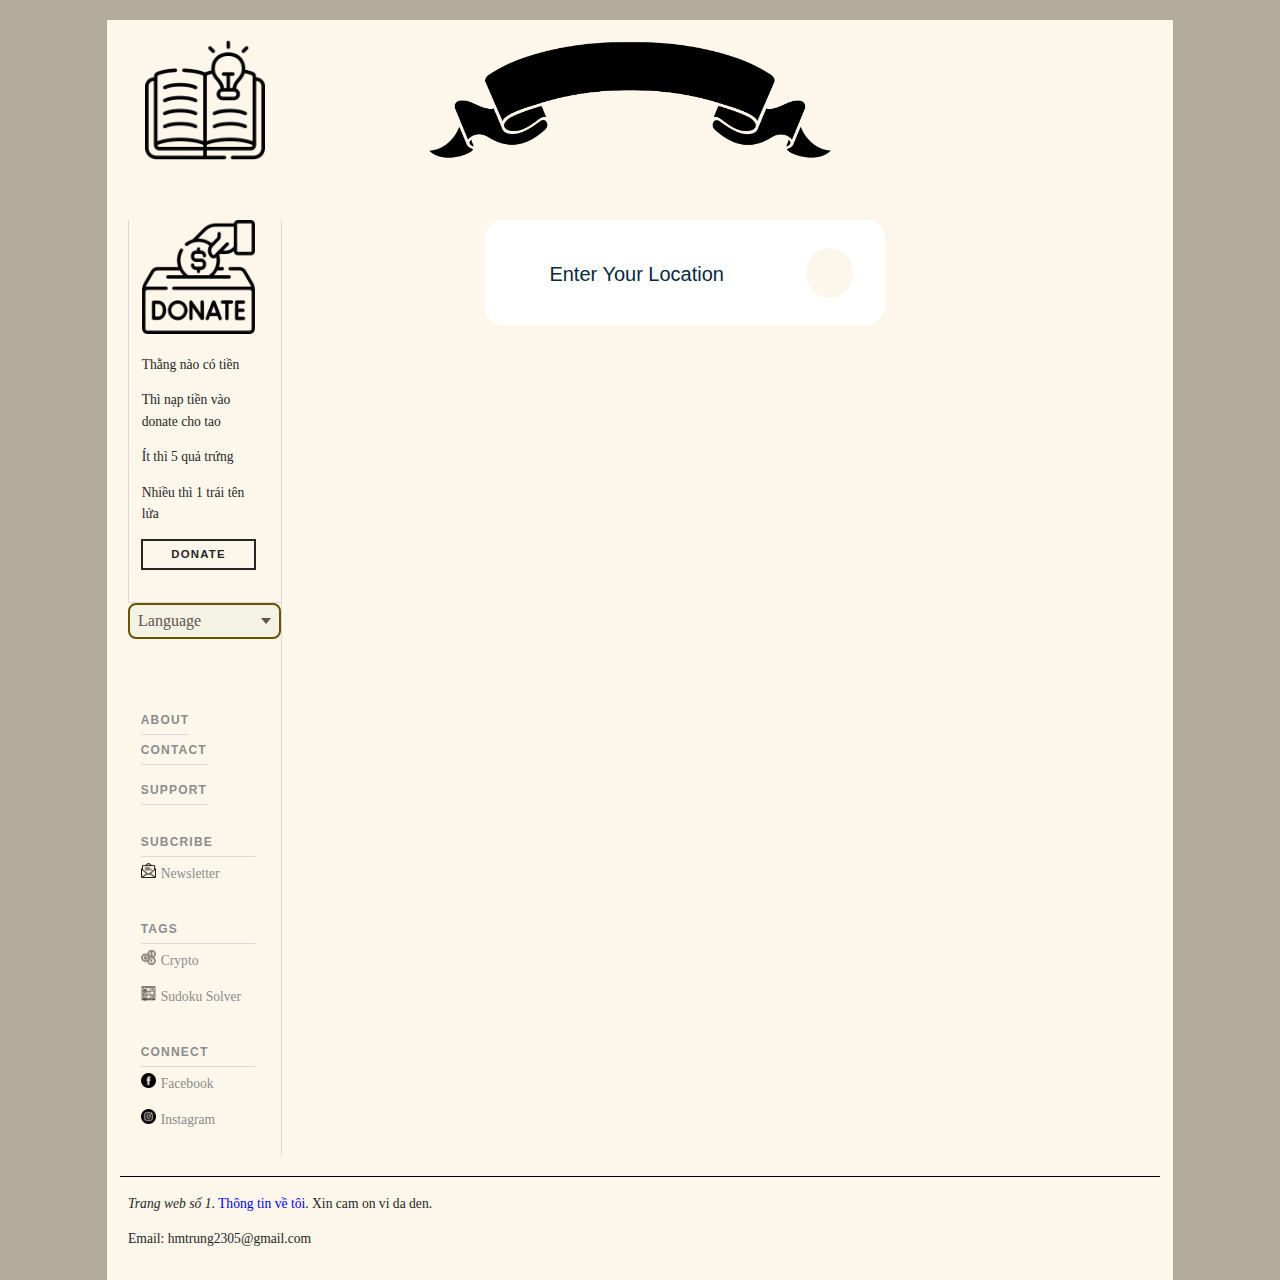
==== commit 4cb35855: "Add files via upload" ====
--- a/index.html
+++ b/index.html
@@ -5,6 +5,7 @@
 	<meta name="author" content="classic">
 	<meta http-equiv="X-UA-Compatible" content="IE=edge">
 	<meta name="viewport" content="width=device-width, initial-scale=1">
+	<link rel="icon" href="images/icon.ico">
 	<link href="https://fonts.googleapis.com/css2?family=Poppins:wght@300;400;500;600;700;800;900&family=Roboto:wght@300;400;500;700;900&display=swap" rel="stylesheet">
 	<link rel="stylesheet" href="styles.css">
 	<title>Website</title>
@@ -81,6 +82,13 @@
 							<a href="crypto/crypto.html">
 								<img src="images/crypto.png" alt="crypto_icon" width="15px" height="15px" align="left">
 								Crypto
+							</a>
+						</p>
+						<div class="break"></div>
+						<p class="inline-block no-border">
+							<a href="sudoku/sudoku.html">
+								<img src="images/sudoku.png" alt="sudoku_icon" width="15px" height="15px" align="left">
+								Sudoku Solver
 							</a>
 						</p>
 						<h3 class="underline space-above">CONNECT</h3>
--- a/styles.css
+++ b/styles.css
@@ -475,6 +475,7 @@
 	text-transform: uppercase;
 	padding-left: 32px;
 	letter-spacing: 0;
+	outline: none;
 }
 
 .search-box input::placeholder {
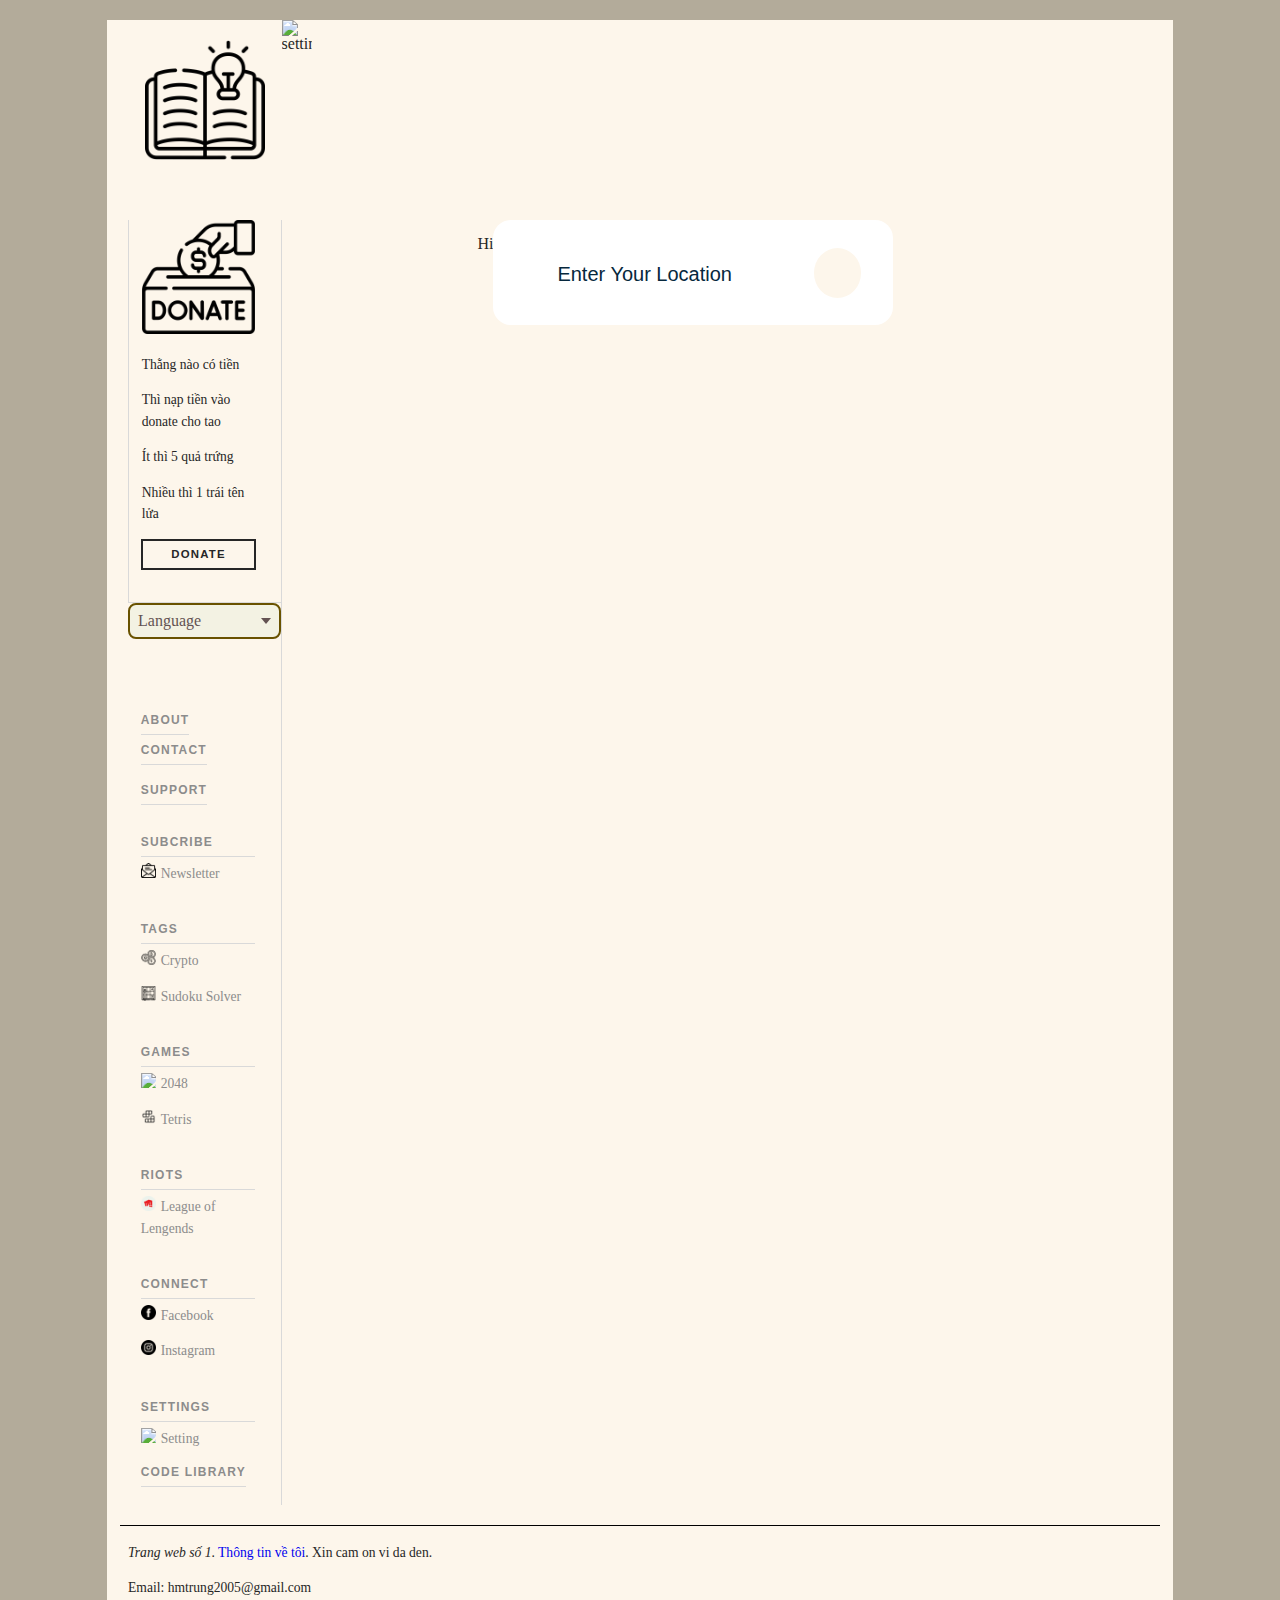
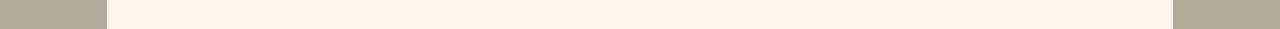
==== commit 5b3a2f41: "Add files via upload" ====
--- a/index.html
+++ b/index.html
@@ -18,13 +18,13 @@
 					<img src="images/icon.png" alt="name" height=120>
 				</a>
 			</div>
-			<div id="logo" class style>
-				<a>
-					<img src="images/logo.png" alt="name" height=120>
-				</a>
+	<!-- 		<div class="space-left" id="search-bar">
+				
+			</div> -->
+			<div class="float-right" id="control">
+				<img src="images/setting.png" alt="setting_icon" width="30" height="30">
 			</div>
 		</div>
-		<div id="header_print"></div>
 	</header>
 	<div id="container">
 		<div id="content">
@@ -72,7 +72,7 @@
 						<h3 class="underline space-above">SUBCRIBE</h3>
 						<div class="break"></div>
 						<p class="inline-block no-border">
-							<a href="/newsletter/">
+							<a href="/newsletter/newsletter.html">
 								<img src="images/newsletter.png" alt="newsletter_icon" width="15px" height="15px" align="left">
 								Newsletter
 							</a>
@@ -84,11 +84,39 @@
 								Crypto
 							</a>
 						</p>
+						<!-- <div class="break"></div>
+						<p class="inline-block no-border">
+							<a href="disease/disease.html">
+								<img src="images/disease.png" alt="disease_icon" width="15px" height="15px" align="left">
+								Disease and Protection
+							</a>
+						</p> -->
 						<div class="break"></div>
 						<p class="inline-block no-border">
 							<a href="sudoku/sudoku.html">
 								<img src="images/sudoku.png" alt="sudoku_icon" width="15px" height="15px" align="left">
 								Sudoku Solver
+							</a>
+						</p>
+						<h3 class="underline space-above">GAMES</h3>
+						<p class="inline-block no-border">
+							<a href="2048/2048.html">
+								<img src="images/2048.png" alt="2048_icon" width="15px" height="15px" align="left">
+								2048
+							</a>
+						</p>
+						<div class="break"></div>
+						<p class="inline-block no-border">
+							<a href="tetris/tetris.html">
+								<img src="images/tetris.png" alt="tetris_icon" width="15px" height="15px" align="left">
+								Tetris
+							</a>
+						</p>
+						<h3 class="underline space-above">Riots</h3>
+						<p class="inline-block no-border">
+							<a href="riot/riot.html">
+								<img src="images/riot.png" alt="riot_icon" width="15px" height="15px" align="left">
+								League of Lengends
 							</a>
 						</p>
 						<h3 class="underline space-above">CONNECT</h3>
@@ -104,11 +132,28 @@
 								Instagram
 							</a>
 						</p>
+						<div class="break"></div>
+						<h3 class="underline space-above">SETTINGS</h3>
+						<p class="inline-block">
+							<a href="setting/setting.html">
+								<img src="images/setting.png" alt="setting_icon" width="15px" height="15px" align="left">
+								Setting
+							</a>
+						</p>
+						<div class="break"></div>
+						<h3 class="underline inline-block" id="wiki-code">
+							<a href="/wiki code/library.html">CODE LIBRARY</a>
+						</h3>
 					</div>
 				</div>
 			</div>
 			<!-- Main -->
 			<div id="main_body" class="right">
+				<div class="ill display-none">
+					<p>
+						Hi
+					</p>
+				</div>
 				<div class="weather">
 					<div class="search-box">
 						<i class="fa-solid fa-location-dot"></i>
@@ -149,23 +194,12 @@
 				<em>Trang web số 1</em>. 
 				<a href="https://www.facebook.com/hmtrung0203/" target="_blank">Thông tin về tôi</a>. Xin cam on vi da den.
 			</p>
-			<p>Email: hmtrung2305@gmail.com</p>
+			<p>Email: hmtrung2005@gmail.com</p>
 		</div>
 	</div>
 
 	<script src="https://kit.fontawesome.com/7c8801c017.js" crossorigin="anonymous"></script>
 	<script src="js/weather.js"></script>
 	<script src="js/button.js"></script>
-	<script>
-		window.onscroll = function(){scrollFunction()};
-		function scrollFunction() {
-			const headerElement = document.querySelector("header");
-			if (document.body.scrollTop > 50 || document.documentElement.scrollTop > 50) {
-				headerElement.classList.add("smaller");
-			} else {
-				headerElement.classList.remove("smaller");
-			}
-		}
-	</script>
 </body>
 </html>